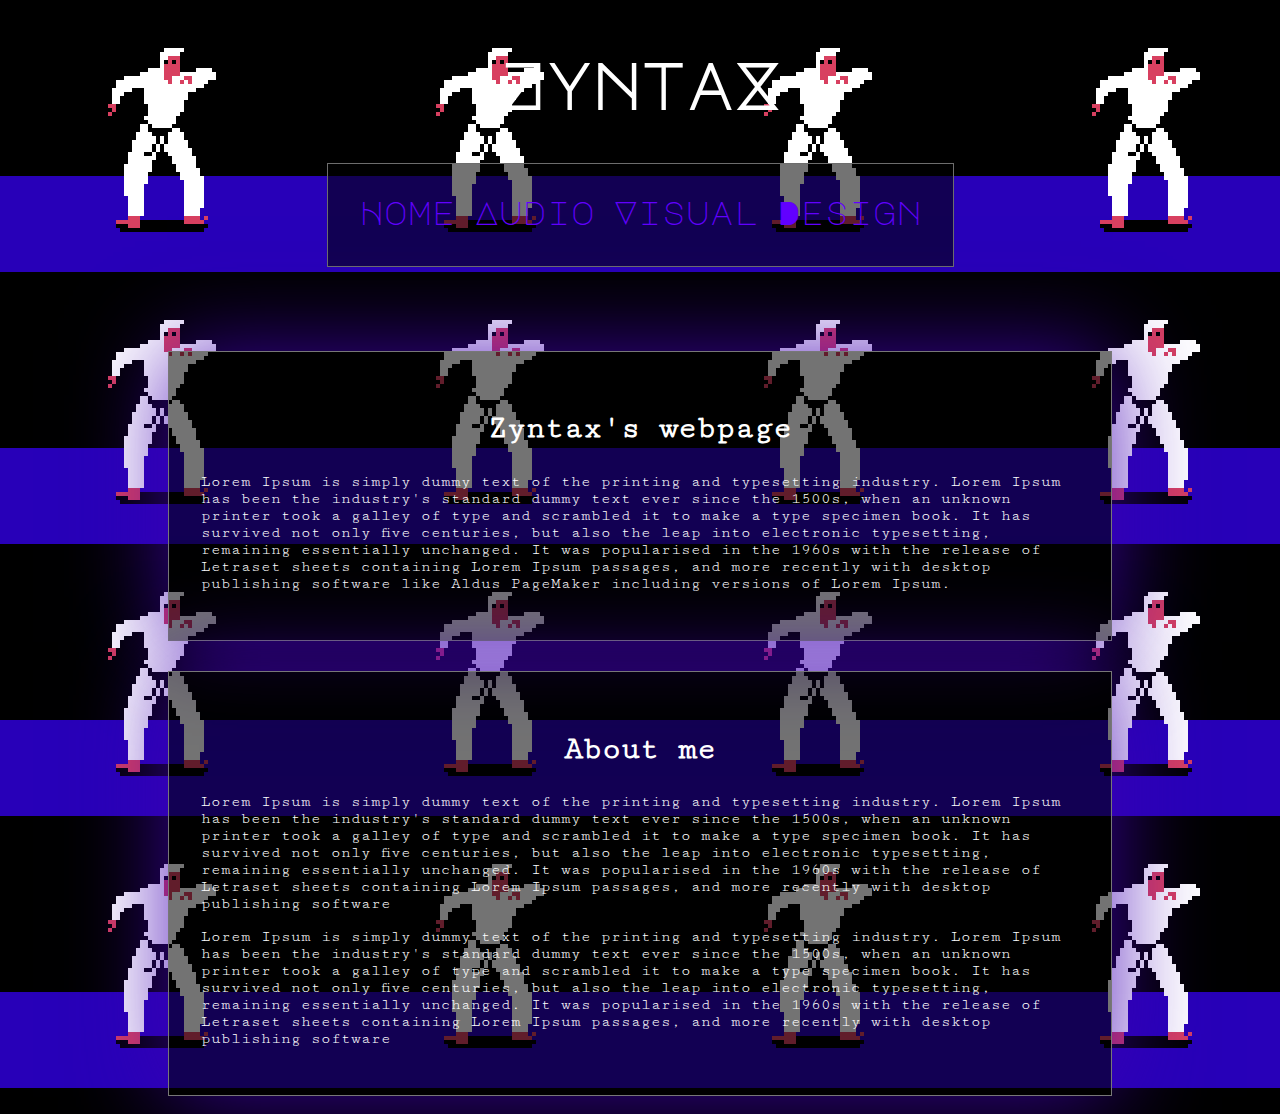
==== index.html @ ea6c5185 "first commit" ====
<!DOCTYPE html>
<html lang="en">

<head>
    <meta charset="UTF-8">
    <meta http-equiv="X-UA-Compatible" content="IE=edge">
    <meta name="viewport" content="width=device-width, initial-scale=1.0">
    <title>Zyntax </title>
    <link rel='stylesheet' href="css/style.css" />
    <link rel="preconnect" href="https://fonts.googleapis.com">
    <link rel="preconnect" href="https://fonts.gstatic.com" crossorigin>
    <link href="https://fonts.googleapis.com/css2?family=Cutive+Mono&family=Major+Mono+Display&display=swap" rel="stylesheet">
</head>

<body>
    <header>
        <h1 class='logo'> ZyntaX </h1>
        <nav>
            <ul>
                <li>
                    <a href="#">Home</a>
                    <a href="#">Audio</a>
                    <a href="#">Visual</a>
                    <a href="#">Design</a>
                </li>
            </ul>
        </nav>
    </header>
    <main>
        <section class='intro'>
            <h2 class="section-title">Zyntax's <span>webpage</span></h2>
            <p>
                Lorem Ipsum is simply dummy text of the printing and typesetting industry. Lorem Ipsum has been the industry's standard dummy text ever since the 1500s, when an unknown printer took a galley of type and scrambled it to make a type specimen book. It has
                survived not only five centuries, but also the leap into electronic typesetting, remaining essentially unchanged. It was popularised in the 1960s with the release of Letraset sheets containing Lorem Ipsum passages, and more recently with
                desktop publishing software like Aldus PageMaker including versions of Lorem Ipsum.
            </p>

        </section>

        <section class='about-us'>
            <h2 class="section=title"> About <span>me</span></h2>
            <div class="about-us__body">
                <p>Lorem Ipsum is simply dummy text of the printing and typesetting industry. Lorem Ipsum has been the industry's standard dummy text ever since the 1500s, when an unknown printer took a galley of type and scrambled it to make a type specimen
                    book. It has survived not only five centuries, but also the leap into electronic typesetting, remaining essentially unchanged. It was popularised in the 1960s with the release of Letraset sheets containing Lorem Ipsum passages, and
                    more recently with desktop publishing software
                </p>
                <p>Lorem Ipsum is simply dummy text of the printing and typesetting industry. Lorem Ipsum has been the industry's standard dummy text ever since the 1500s, when an unknown printer took a galley of type and scrambled it to make a type specimen
                    book. It has survived not only five centuries, but also the leap into electronic typesetting, remaining essentially unchanged. It was popularised in the 1960s with the release of Letraset sheets containing Lorem Ipsum passages, and
                    more recently with desktop publishing software
                </p>
            </div>

        </section>

    </main>

</body>

</html>
---- css/style.css ----
* {
        font-family: 'Cutive Mono', monospace;
        color: white;
    }
    
    html {
        box-sizing: border-box;
        background-image: url(/assets/WOOT.gif);
    }
    
     :root {
        --clr-text: white;
        --clr-primary: black;
        --clr-secondary: #6200ff;
        --title-font: 'Major Mono Display', monospace;
    }
    
    a {
        text-decoration: none;
        font-family: var(--title-font);
        color: var(--clr-secondary);
    }
    
    header {
        display: flex;
        flex-direction: column;
        justify-content: space-around;
        align-content: center;
    }
    
    header h1 {
        align-self: center;
        font-family: var(--title-font);
        margin-bottom: 2rem;
        font-size: 4rem;
    }
    
    nav ul {
        padding: 2em;
        border: 1px solid rgb(109, 109, 109);
        background-color: rgba(0, 0, 0, 0.548);
        list-style-type: none;
        justify-content: space-evenly;
    }
    
    header ul li {
        text-decoration: none;
        font-size: 2rem;
    }
    
    nav {
        align-self: center;
        justify-content: space-evenly;
    }
    
    main {
        margin-top: 3rem;
        display: flex;
        flex-direction: column;
    }
    
    section {
        padding: 2rem;
        margin-top: 20px;
        margin-bottom: 10px;
        margin-left: 10rem;
        margin-right: 10rem;
        border: 1px solid rgb(119, 119, 119);
        background-color: rgba(0, 0, 0, 0.548);
        -webkit-box-shadow: 0px 0px 90px 1px rgba(63, 0, 179, 0.85);
        -moz-box-shadow: 0px 0px 90px 1px rgba(63, 0, 179, 0.85);
        box-shadow: 0px 0px 90px 1px rgba(63, 0, 179, 0.85);
    }
    
    section h2 {
        text-align: center;
        font-size: 2rem;
    }
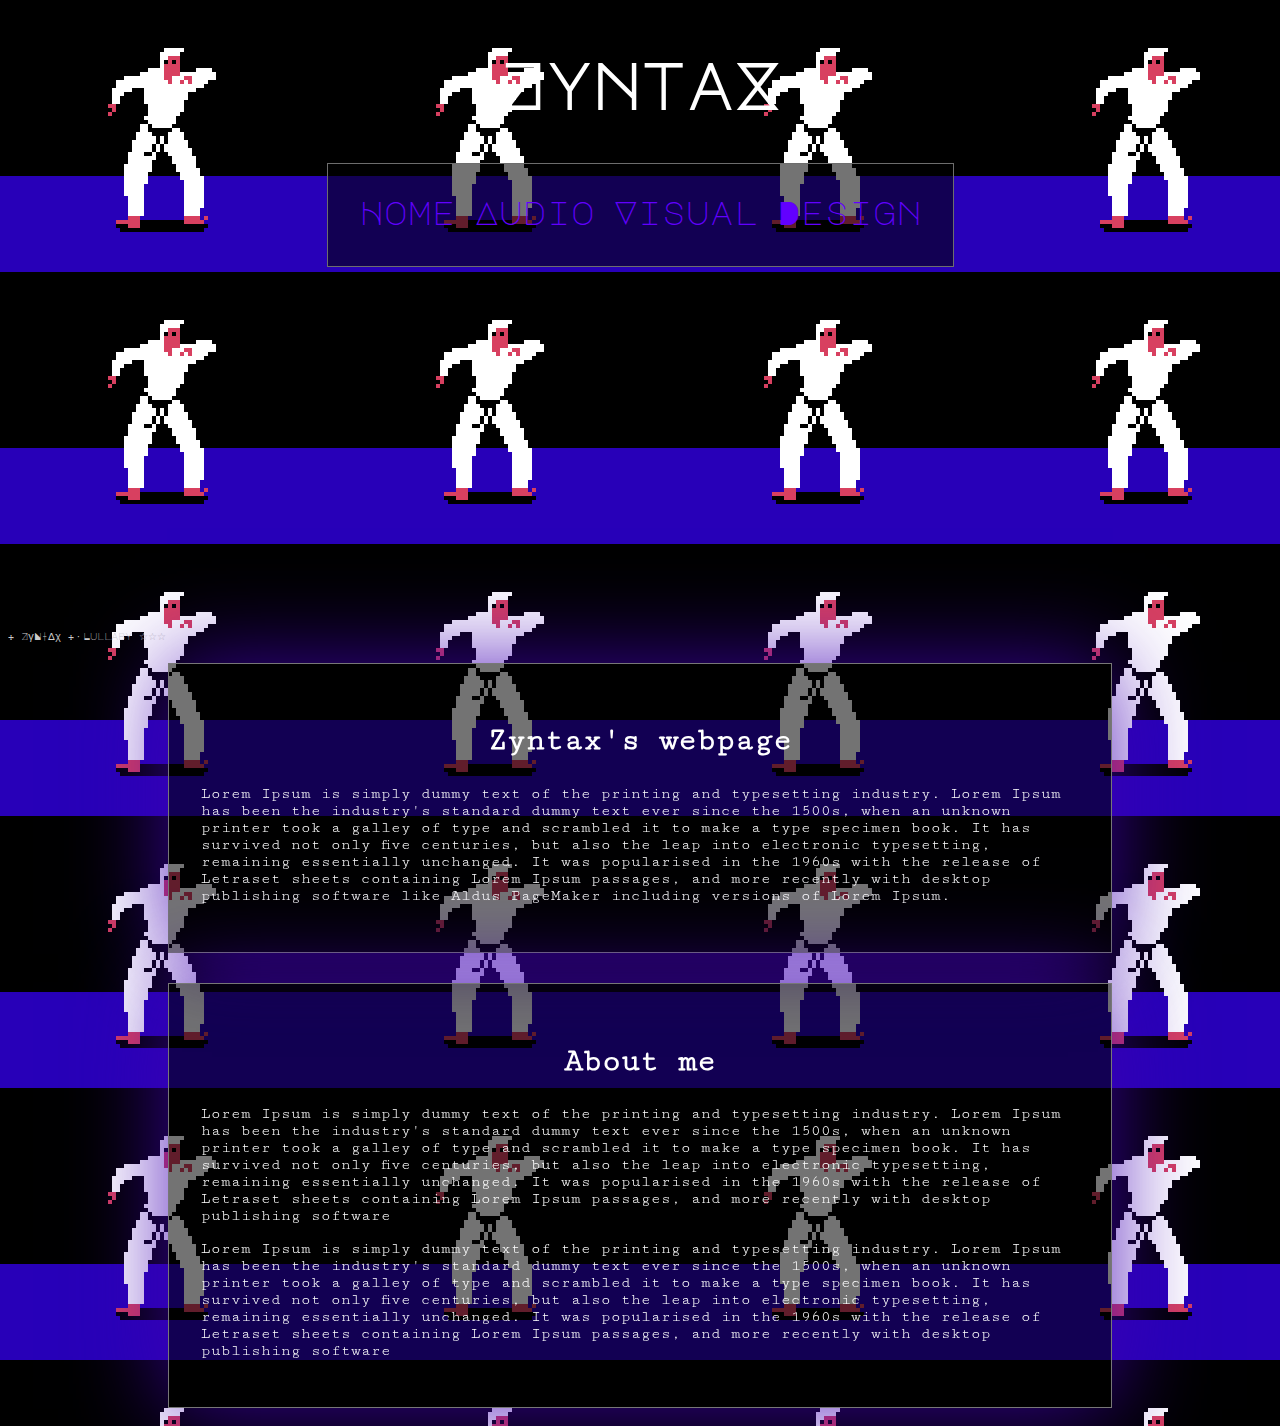
==== commit bdb570b6: "getting this shit ready" ====
--- a/index.html
+++ b/index.html
@@ -27,6 +27,9 @@
         </nav>
     </header>
     <main>
+
+        <iframe width="100%" height="300" scrolling="no" frameborder="no" allow="autoplay" src="https://w.soundcloud.com/player/?url=https%3A//api.soundcloud.com/tracks/1457468884&color=%23ff5500&auto_play=false&hide_related=false&show_comments=true&show_user=true&show_reposts=false&show_teaser=true&visual=true"></iframe><div style="font-size: 10px; color: #cccccc;line-break: anywhere;word-break: normal;overflow: hidden;white-space: nowrap;text-overflow: ellipsis; font-family: Interstate,Lucida Grande,Lucida Sans Unicode,Lucida Sans,Garuda,Verdana,Tahoma,sans-serif;font-weight: 100;"><a href="https://soundcloud.com/zyntax777" title="🕂 ZγN†ᐃχ 🕂" target="_blank" style="color: #cccccc; text-decoration: none;">🕂 ZγN†ᐃχ 🕂</a> · <a href="https://soundcloud.com/zyntax777/lullaby" title="Lullaby ☆☆☆" target="_blank" style="color: #cccccc; text-decoration: none;">Lullaby ☆☆☆</a></div>
+        
         <section class='intro'>
             <h2 class="section-title">Zyntax's <span>webpage</span></h2>
             <p>
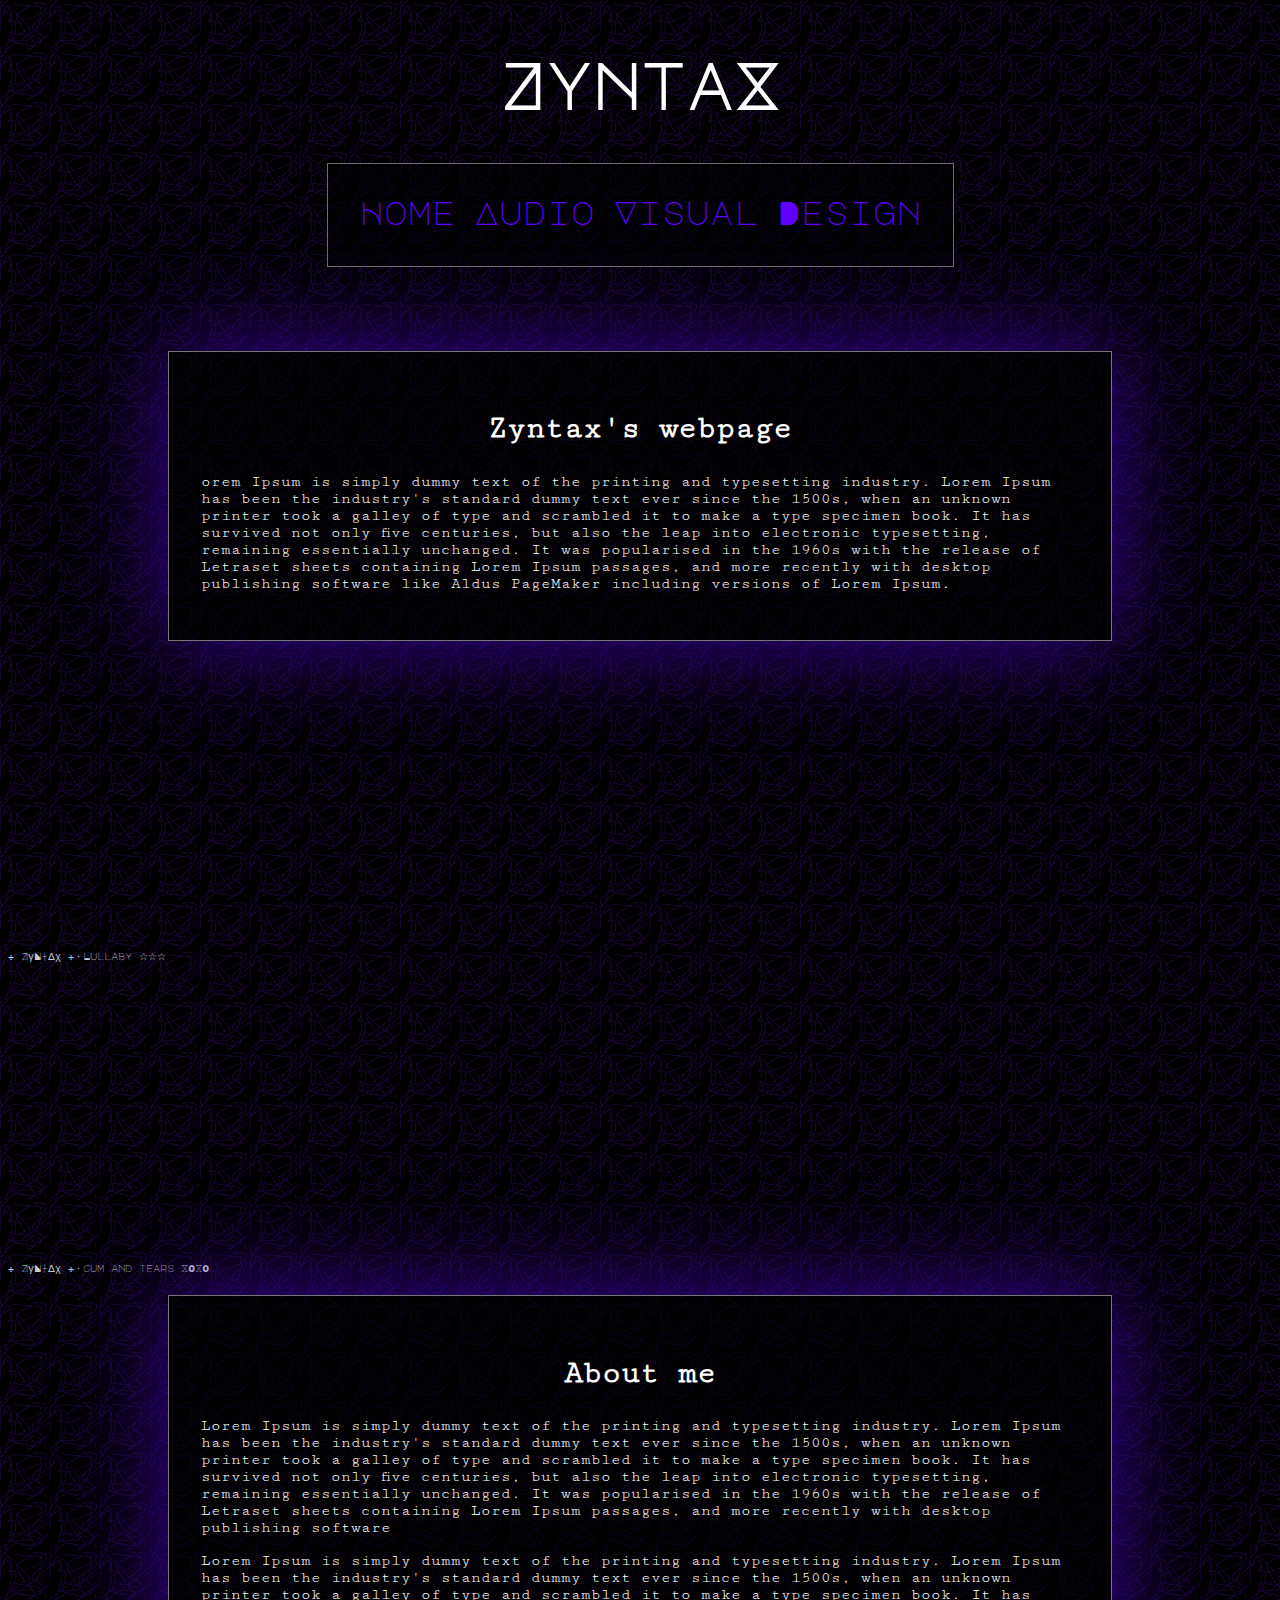
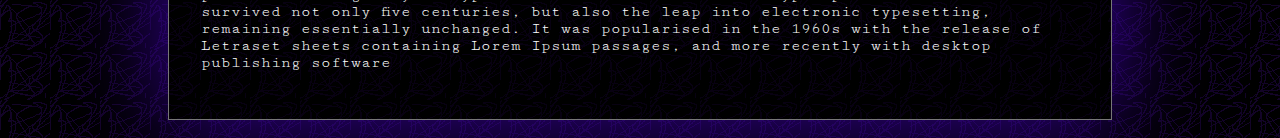
==== commit bf411a24: "adding a playlist" ====
--- a/index.html
+++ b/index.html
@@ -28,17 +28,20 @@
     </header>
     <main>
 
+         <section class='intro'>
+             <h2 class="section-title">Zyntax's <span>webpage</span></h2>
+               <p>
+                orem Ipsum is simply dummy text of the printing and typesetting industry. Lorem Ipsum has been the industry's standard dummy text ever since the 1500s, when an unknown printer took a galley of type and scrambled it to make a type specimen book. It has
+            survived not only five centuries, but also the leap into electronic typesetting, remaining essentially unchanged. It was popularised in the 1960s with the release of Letraset sheets containing Lorem Ipsum passages, and more recently with
+             desktop publishing software like Aldus PageMaker including versions of Lorem Ipsum.
+                </p>
+            
+         </section>
+
+
         <iframe width="100%" height="300" scrolling="no" frameborder="no" allow="autoplay" src="https://w.soundcloud.com/player/?url=https%3A//api.soundcloud.com/tracks/1457468884&color=%23ff5500&auto_play=false&hide_related=false&show_comments=true&show_user=true&show_reposts=false&show_teaser=true&visual=true"></iframe><div style="font-size: 10px; color: #cccccc;line-break: anywhere;word-break: normal;overflow: hidden;white-space: nowrap;text-overflow: ellipsis; font-family: Interstate,Lucida Grande,Lucida Sans Unicode,Lucida Sans,Garuda,Verdana,Tahoma,sans-serif;font-weight: 100;"><a href="https://soundcloud.com/zyntax777" title="🕂 ZγN†ᐃχ 🕂" target="_blank" style="color: #cccccc; text-decoration: none;">🕂 ZγN†ᐃχ 🕂</a> · <a href="https://soundcloud.com/zyntax777/lullaby" title="Lullaby ☆☆☆" target="_blank" style="color: #cccccc; text-decoration: none;">Lullaby ☆☆☆</a></div>
         
-        <section class='intro'>
-            <h2 class="section-title">Zyntax's <span>webpage</span></h2>
-            <p>
-                Lorem Ipsum is simply dummy text of the printing and typesetting industry. Lorem Ipsum has been the industry's standard dummy text ever since the 1500s, when an unknown printer took a galley of type and scrambled it to make a type specimen book. It has
-                survived not only five centuries, but also the leap into electronic typesetting, remaining essentially unchanged. It was popularised in the 1960s with the release of Letraset sheets containing Lorem Ipsum passages, and more recently with
-                desktop publishing software like Aldus PageMaker including versions of Lorem Ipsum.
-            </p>
-
-        </section>
+        <iframe width="100%" height="300" scrolling="no" frameborder="no" allow="autoplay" src="https://w.soundcloud.com/player/?url=https%3A//api.soundcloud.com/playlists/1530399676&color=%23423a3a&auto_play=false&hide_related=false&show_comments=true&show_user=true&show_reposts=false&show_teaser=true&visual=true"></iframe><div style="font-size: 10px; color: #cccccc;line-break: anywhere;word-break: normal;overflow: hidden;white-space: nowrap;text-overflow: ellipsis; font-family: Interstate,Lucida Grande,Lucida Sans Unicode,Lucida Sans,Garuda,Verdana,Tahoma,sans-serif;font-weight: 100;"><a href="https://soundcloud.com/zyntax777" title="🕂 ZγN†ᐃχ 🕂" target="_blank" style="color: #cccccc; text-decoration: none;">🕂 ZγN†ᐃχ 🕂</a> · <a href="https://soundcloud.com/zyntax777/sets/cum-and-tears-xoxo" title="cum and tears XOXO" target="_blank" style="color: #cccccc; text-decoration: none;">cum and tears XOXO</a></div>
 
         <section class='about-us'>
             <h2 class="section=title"> About <span>me</span></h2>
--- a/css/style.css
+++ b/css/style.css
@@ -5,7 +5,7 @@
     
     html {
         box-sizing: border-box;
-        background-image: url(/assets/WOOT.gif);
+        background-image: url(/assets/background-gif.gif);
     }
     
      :root {
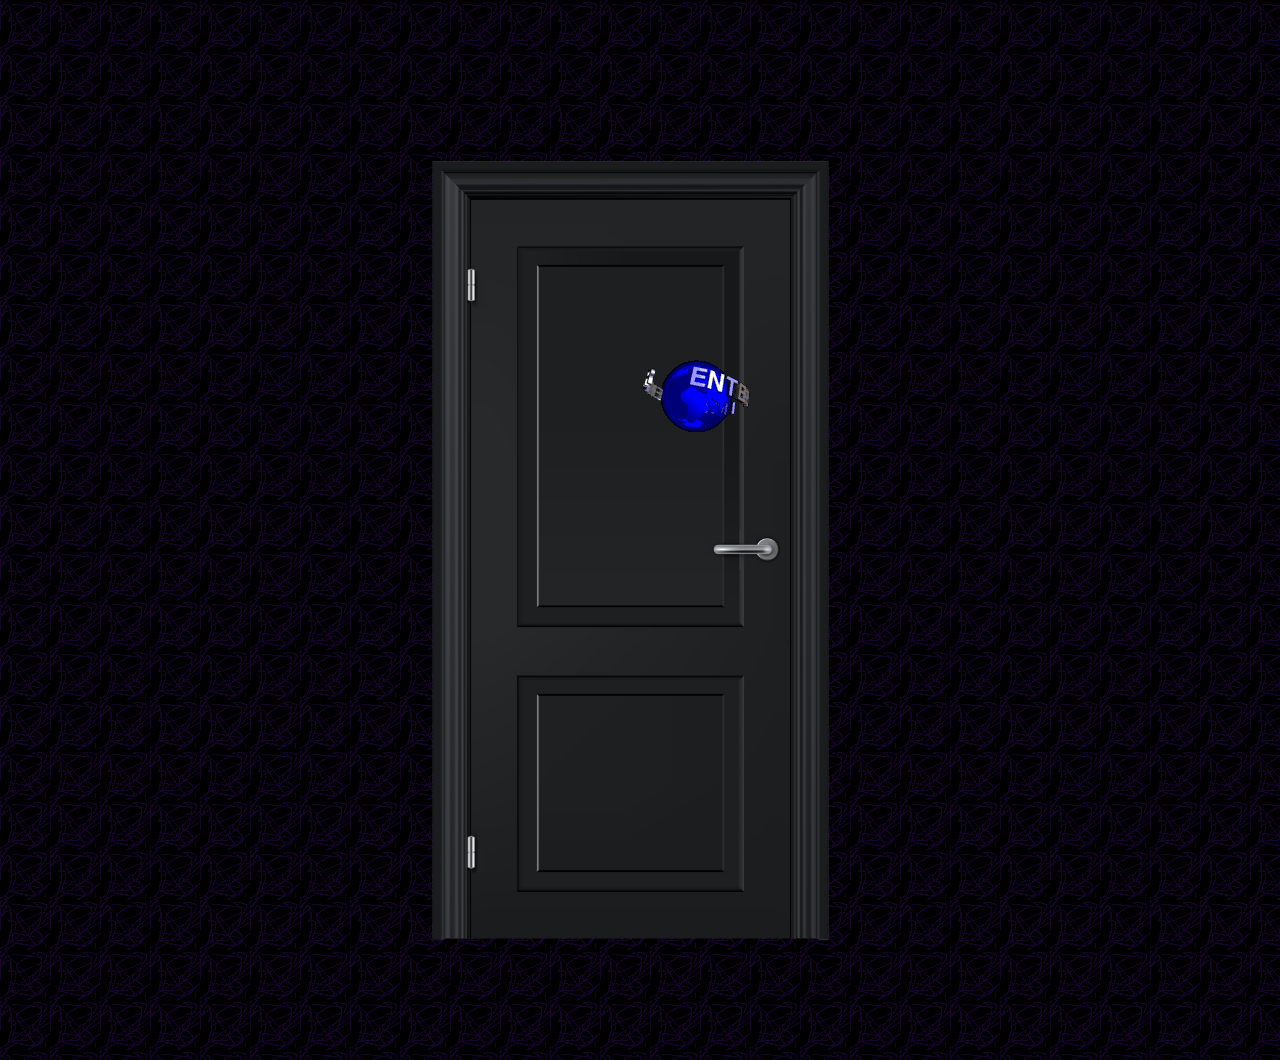
==== commit 5d60decc: "entrance looking fly" ====
--- a/index.html
+++ b/index.html
@@ -13,53 +13,16 @@
 </head>
 
 <body>
-    <header>
-        <h1 class='logo'> ZyntaX </h1>
-        <nav>
-            <ul>
-                <li>
-                    <a href="#">Home</a>
-                    <a href="#">Audio</a>
-                    <a href="#">Visual</a>
-                    <a href="#">Design</a>
-                </li>
-            </ul>
-        </nav>
-    </header>
     <main>
+        <div class="entrance_div">
+            <img id="1" src="assets/webpage door 1.png" class="door">
+            <a  class="entrance_bttn" onclick="openDoor()"><img id="2" src="assets/enter63.gif"></a>
+        </div>
 
-         <section class='intro'>
-             <h2 class="section-title">Zyntax's <span>webpage</span></h2>
-               <p>
-                orem Ipsum is simply dummy text of the printing and typesetting industry. Lorem Ipsum has been the industry's standard dummy text ever since the 1500s, when an unknown printer took a galley of type and scrambled it to make a type specimen book. It has
-            survived not only five centuries, but also the leap into electronic typesetting, remaining essentially unchanged. It was popularised in the 1960s with the release of Letraset sheets containing Lorem Ipsum passages, and more recently with
-             desktop publishing software like Aldus PageMaker including versions of Lorem Ipsum.
-                </p>
-            
-         </section>
-
-
-        <iframe width="100%" height="300" scrolling="no" frameborder="no" allow="autoplay" src="https://w.soundcloud.com/player/?url=https%3A//api.soundcloud.com/tracks/1457468884&color=%23ff5500&auto_play=false&hide_related=false&show_comments=true&show_user=true&show_reposts=false&show_teaser=true&visual=true"></iframe><div style="font-size: 10px; color: #cccccc;line-break: anywhere;word-break: normal;overflow: hidden;white-space: nowrap;text-overflow: ellipsis; font-family: Interstate,Lucida Grande,Lucida Sans Unicode,Lucida Sans,Garuda,Verdana,Tahoma,sans-serif;font-weight: 100;"><a href="https://soundcloud.com/zyntax777" title="🕂 ZγN†ᐃχ 🕂" target="_blank" style="color: #cccccc; text-decoration: none;">🕂 ZγN†ᐃχ 🕂</a> · <a href="https://soundcloud.com/zyntax777/lullaby" title="Lullaby ☆☆☆" target="_blank" style="color: #cccccc; text-decoration: none;">Lullaby ☆☆☆</a></div>
         
-        <iframe width="100%" height="300" scrolling="no" frameborder="no" allow="autoplay" src="https://w.soundcloud.com/player/?url=https%3A//api.soundcloud.com/playlists/1530399676&color=%23423a3a&auto_play=false&hide_related=false&show_comments=true&show_user=true&show_reposts=false&show_teaser=true&visual=true"></iframe><div style="font-size: 10px; color: #cccccc;line-break: anywhere;word-break: normal;overflow: hidden;white-space: nowrap;text-overflow: ellipsis; font-family: Interstate,Lucida Grande,Lucida Sans Unicode,Lucida Sans,Garuda,Verdana,Tahoma,sans-serif;font-weight: 100;"><a href="https://soundcloud.com/zyntax777" title="🕂 ZγN†ᐃχ 🕂" target="_blank" style="color: #cccccc; text-decoration: none;">🕂 ZγN†ᐃχ 🕂</a> · <a href="https://soundcloud.com/zyntax777/sets/cum-and-tears-xoxo" title="cum and tears XOXO" target="_blank" style="color: #cccccc; text-decoration: none;">cum and tears XOXO</a></div>
-
-        <section class='about-us'>
-            <h2 class="section=title"> About <span>me</span></h2>
-            <div class="about-us__body">
-                <p>Lorem Ipsum is simply dummy text of the printing and typesetting industry. Lorem Ipsum has been the industry's standard dummy text ever since the 1500s, when an unknown printer took a galley of type and scrambled it to make a type specimen
-                    book. It has survived not only five centuries, but also the leap into electronic typesetting, remaining essentially unchanged. It was popularised in the 1960s with the release of Letraset sheets containing Lorem Ipsum passages, and
-                    more recently with desktop publishing software
-                </p>
-                <p>Lorem Ipsum is simply dummy text of the printing and typesetting industry. Lorem Ipsum has been the industry's standard dummy text ever since the 1500s, when an unknown printer took a galley of type and scrambled it to make a type specimen
-                    book. It has survived not only five centuries, but also the leap into electronic typesetting, remaining essentially unchanged. It was popularised in the 1960s with the release of Letraset sheets containing Lorem Ipsum passages, and
-                    more recently with desktop publishing software
-                </p>
-            </div>
-
-        </section>
-
     </main>
 
 </body>
 
-</html>+</html>
+<script src="main.js"></script>--- a/css/style.css
+++ b/css/style.css
@@ -75,4 +75,23 @@
     section h2 {
         text-align: center;
         font-size: 2rem;
+    }
+
+    .entrance_div {
+        justify-items: center;
+        height: 109%;
+        text-align: center;
+
+    }
+    
+    .entrance_bttn {
+        position: absolute;
+        top: 40%;
+        left: 50%;
+        margin: auto;
+    }
+
+    .door{
+        height: 1000px;
+        margin: auto;
     }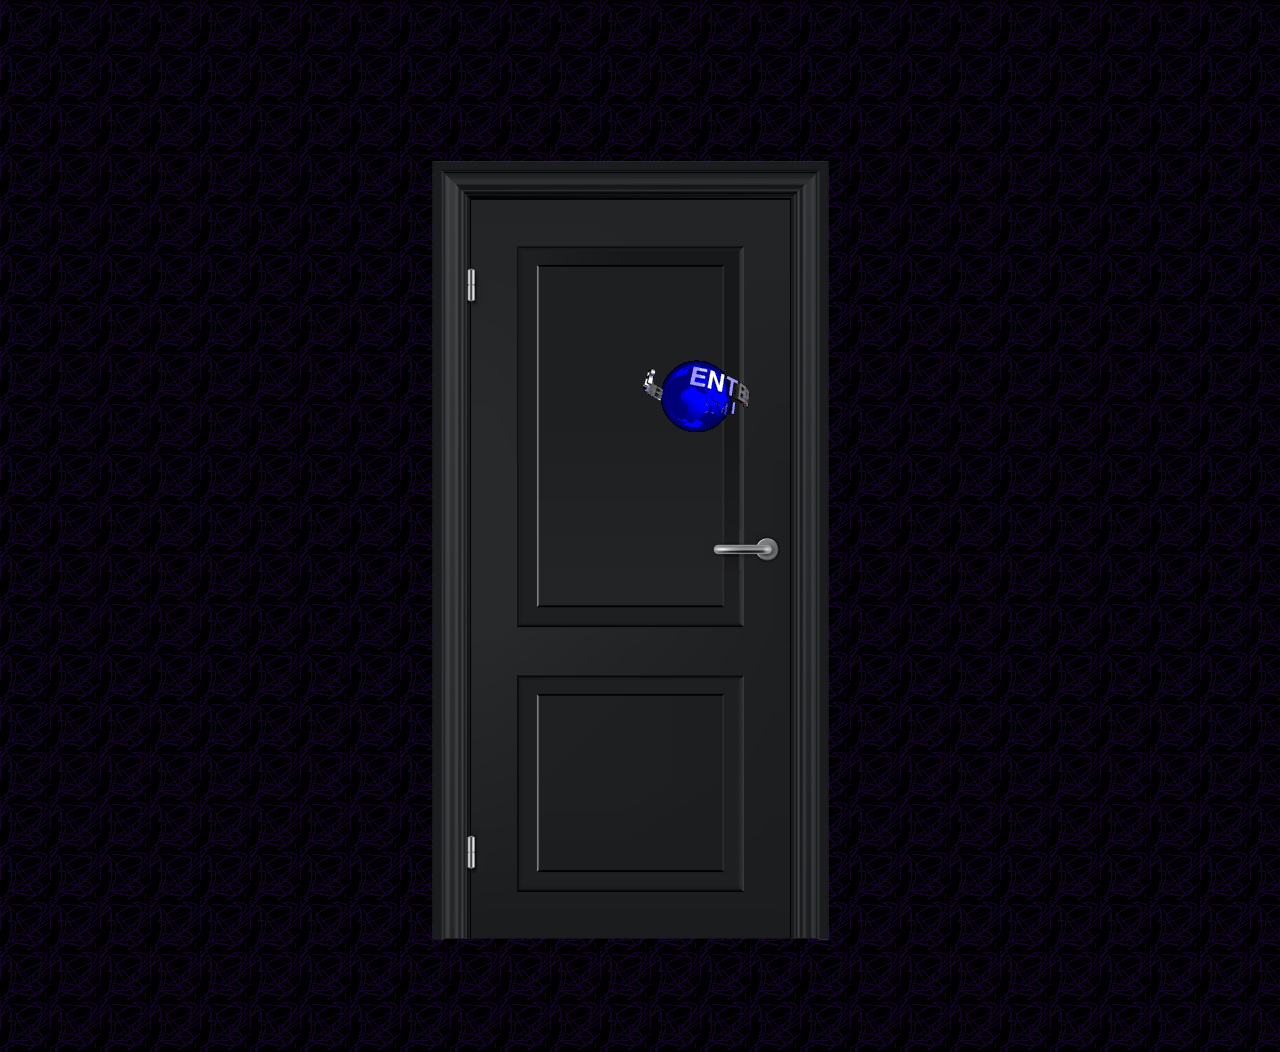
==== commit 4885ee4a: "favico" ====
--- a/index.html
+++ b/index.html
@@ -6,10 +6,17 @@
     <meta http-equiv="X-UA-Compatible" content="IE=edge">
     <meta name="viewport" content="width=device-width, initial-scale=1.0">
     <title>Zyntax </title>
-    <link rel='stylesheet' href="css/style.css" />
+    <link rel='stylesheet' href="style.css">
     <link rel="preconnect" href="https://fonts.googleapis.com">
     <link rel="preconnect" href="https://fonts.gstatic.com" crossorigin>
     <link href="https://fonts.googleapis.com/css2?family=Cutive+Mono&family=Major+Mono+Display&display=swap" rel="stylesheet">
+    <link rel="apple-touch-icon" sizes="180x180" href="assets/favicons/apple-touch-icon.png">
+    <link rel="icon" type="image/png" sizes="32x32" href="assets/favicons/favicon-32x32.png">
+    <link rel="icon" type="image/png" sizes="16x16" href="assets/favicons/favicon-16x16.png">
+    <link rel="manifest" href="assets/favicons/site.webmanifest">
+    <link rel="mask-icon" href="assets/favicons/safari-pinned-tab.svg" color="#5bbad5">
+    <meta name="msapplication-TileColor" content="#000000">
+    <meta name="theme-color" content="#000000">
 </head>
 
 <body>
--- a/style.css
+++ b/style.css
@@ -0,0 +1,192 @@
+    * {
+        font-family: 'Cutive Mono', monospace;
+        color: white;
+        letter-spacing: 8px;
+        padding: 0px;
+        margin: 0;
+    }
+    
+    html {
+        box-sizing: border-box;
+        background-image: url(/assets/background-gif.gif);
+    }
+    
+     :root {
+        --clr-text: white;
+        --clr-primary: black;
+        --clr-secondary: #6200ff;
+        --title-font: 'Major Mono Display', monospace;
+    }
+    
+    a {
+        text-decoration: none;
+        font-family: var(--title-font);
+        color: var(--clr-secondary);
+    }
+
+    p {
+        display: block;
+        margin-block-start: 1em;
+        margin-block-end: 1em;
+        margin-inline-start: 0px;
+        margin-inline-end: 0px;
+        padding: 1px;
+      }
+
+    .nav_div{
+        width: 100%;
+        text-align: center;
+        align-items: center;
+        padding: 2rem;
+        margin-top: 20px;
+        margin-bottom: 10px;
+        margin-left: auto;
+        margin-right: auto;
+        width: 800px;
+        display: flex;
+        flex-direction: column;
+        text-align: center;
+        font-size: 13px;
+    }
+
+    .logo{
+        font-size: 50px;
+        margin-top: 50px;
+    }
+    
+    header {
+        display: flex;
+        flex-direction: column;
+        justify-content: space-around;
+        align-content: center;
+    }
+    
+    header h1 {
+        align-self: center;
+        font-family: var(--title-font);
+        margin-bottom: 2rem;
+        font-size: 20px;
+        animation: blink 5s linear infinite;
+    }
+    
+    nav ul {
+        padding: 2em;
+        border: 1px solid rgb(109, 109, 109);
+        background-color: rgba(0, 0, 0, 0.548);
+        list-style-type: none;
+        justify-content: space-evenly;
+    }
+    
+    header ul li {
+        text-decoration: none;
+        font-size: 2rem;
+    }
+
+    marquee{
+        position: fixed;
+        top: 0;
+    }
+    
+    nav {
+        align-self: center;
+        justify-content: space-evenly;
+    }
+
+    #navline {
+        font-size: 13px;
+        letter-spacing: 8px;
+        margin-bottom: 20px;
+        width: 100%;
+        text-align: center;
+      }
+    
+    main {
+        margin-top: 3rem;
+        display: flex;
+        flex-direction: column;
+    }
+    
+    section {
+        padding: 2rem;
+        margin-top: 20px;
+        margin-bottom: 10px;
+        margin-left: auto;
+        margin-right: auto;
+        border: 1px solid rgb(119, 119, 119);
+        background-color: rgba(0, 0, 0, 0.548);
+        -webkit-box-shadow: 0px 0px 90px 1px rgba(63, 0, 179, 0.85);
+        -moz-box-shadow: 0px 0px 90px 1px rgba(63, 0, 179, 0.85);
+        box-shadow: 0px 0px 90px 1px rgba(63, 0, 179, 0.85);
+        width: 800px;
+        display: flex;
+        flex-direction: column;
+        text-align: center;
+        font-size: 13px;
+    }
+    section img {
+        width: 200px;
+        align-self: center;
+        padding: 5px;
+    }
+    
+    section h2 {
+        text-align: center;
+        font-size: 2rem;
+        animation: blink 5s linear infinite;
+    }
+
+    .entrance_div {
+        justify-items: center;
+        height: 109%;
+        text-align: center;
+
+    }
+    
+    .entrance_bttn {
+        position: absolute;
+        top: 40%;
+        left: 50%;
+        margin: auto;
+    }
+
+    .door{
+        height: 1000px;
+        margin: auto;
+    }
+
+
+    /* special effefcts*/
+
+    @keyframes blink {
+        50% {
+            text-shadow: 6px 6px 6px  #6200ff;
+        }
+    }
+
+
+
+
+
+    /* For mobile phones: */
+
+    @media only screen and (max-width: 768px) {
+        .door{
+            height: 500px;
+            margin: auto;
+            padding-top: 100px;
+        }
+
+        section {
+            margin-left: 0px;
+            margin-right: 0px;
+            width: 100%;
+            padding: 0px;
+        }
+        .nav_div {
+            margin-left: 0px;
+            margin-right: 0px;
+            width: 100%;
+            padding: 0px;
+        }
+
+    }
